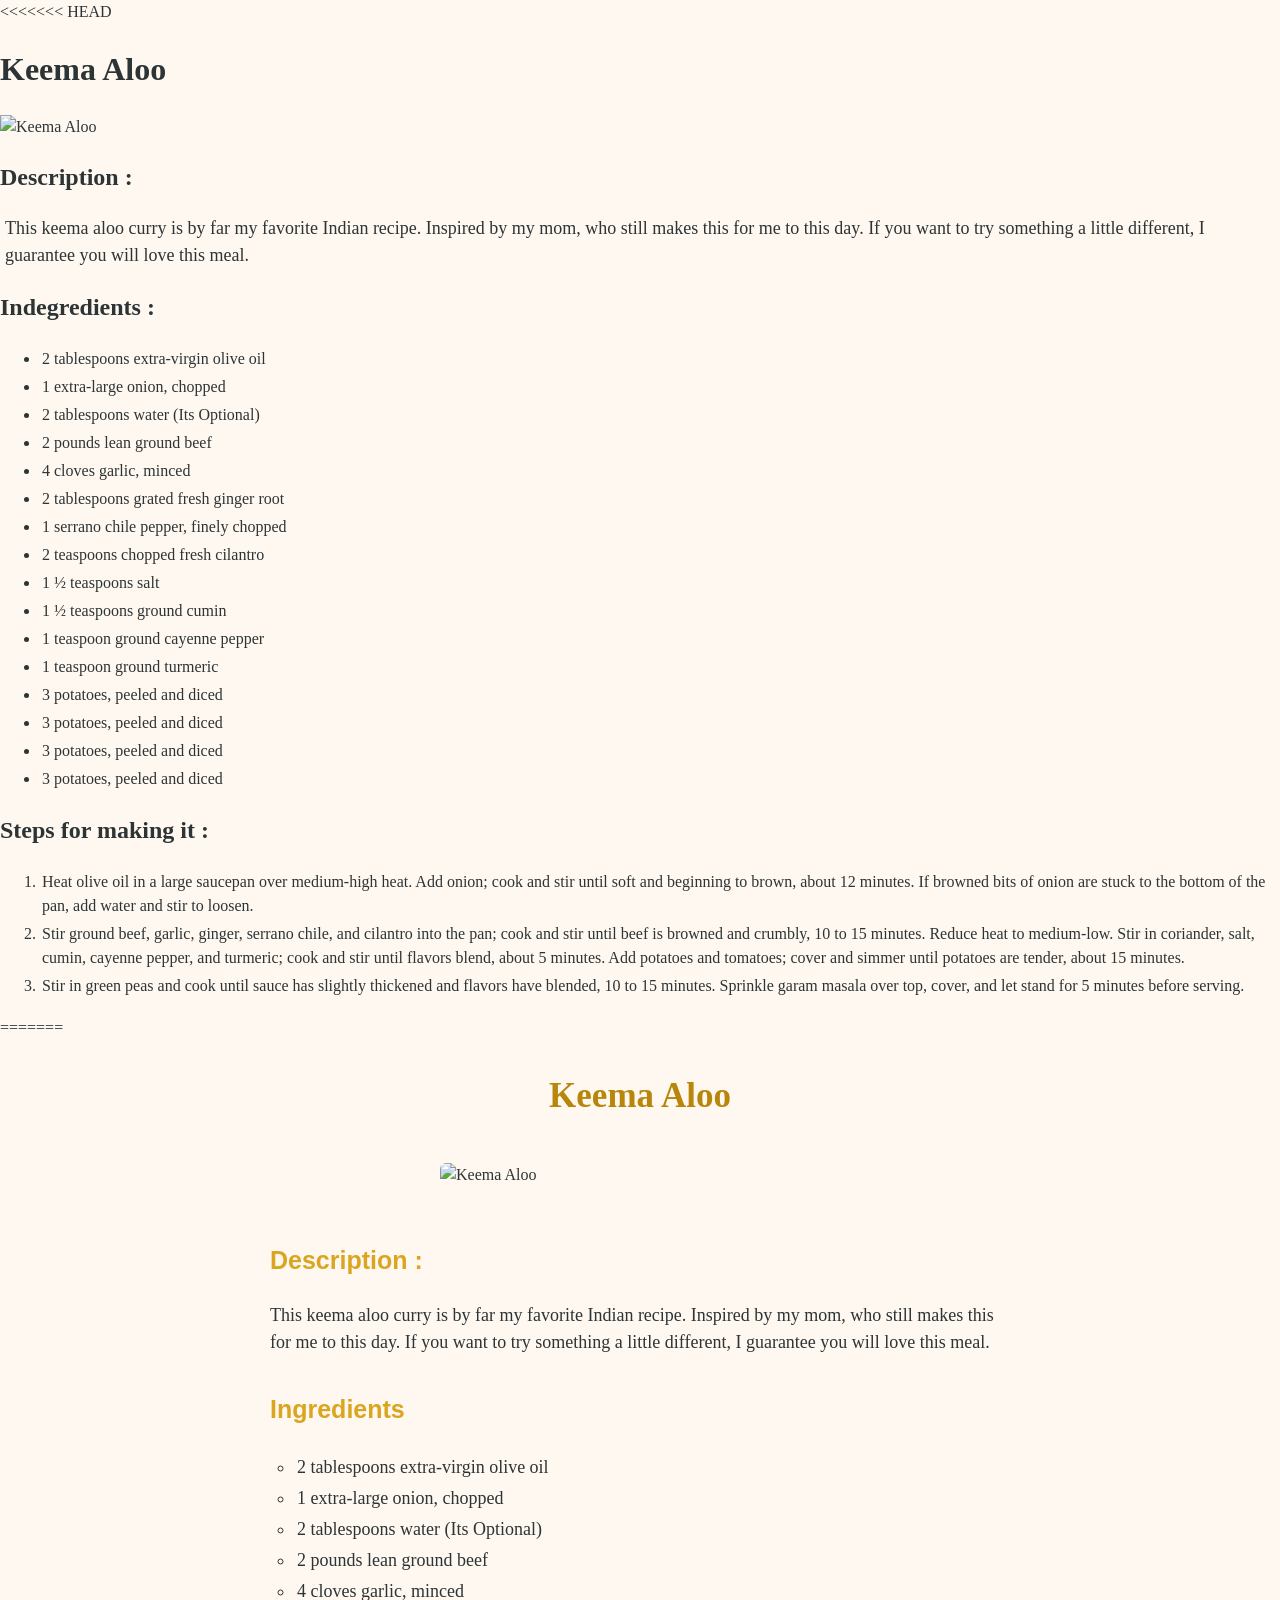
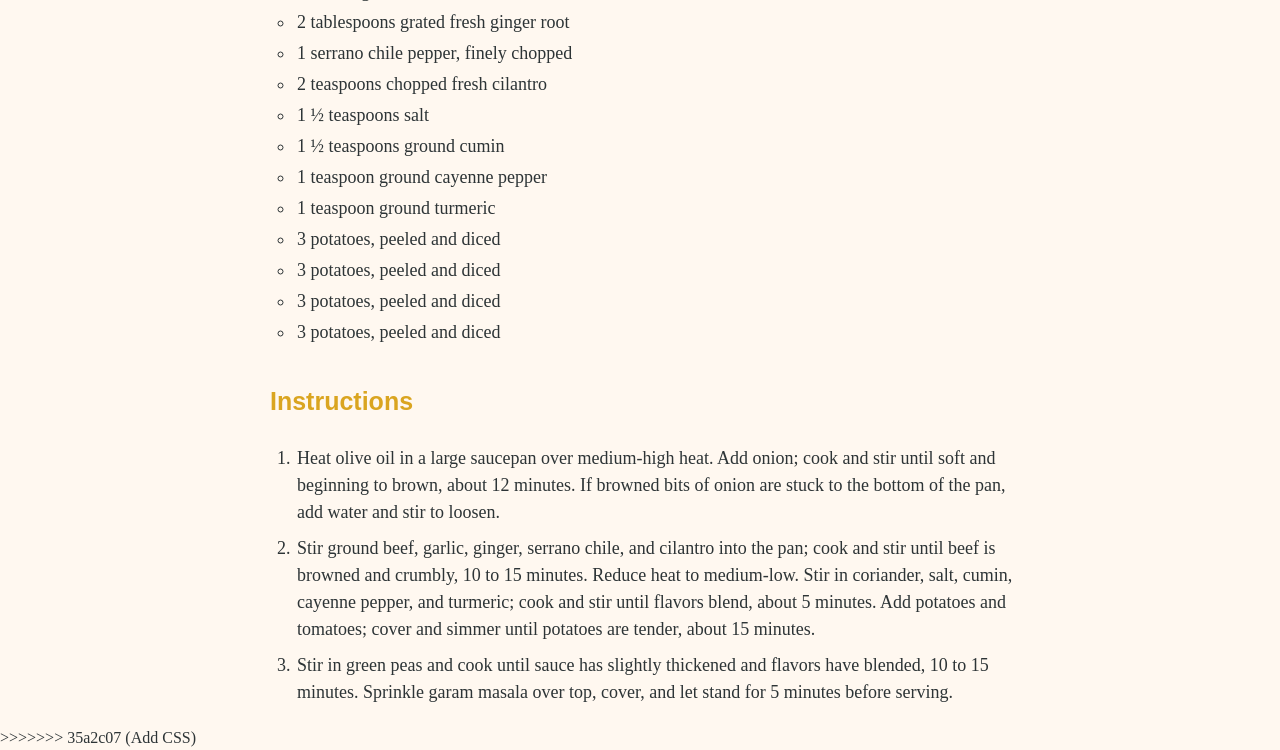
==== Recipes/KeemaAloo.html @ fd36c744 "Add CSS Odin CSS Foundation course completed" ====
<!doctype html>
<html lang="en">
  <head>
    <meta charset="UTF-8" />
    <meta name="viewport" content="width=device-width, initial-scale=1.0" />
    <link rel="stylesheet" href="recipes.css" />
    <title>Keema Aloo</title>
  </head>

  <body>
<<<<<<< HEAD
    <h1>Keema Aloo</h1>
    <img
      src="https://imagesvc.meredithcorp.io/v3/mm/image?url=https%3A%2F%2Fstatic.onecms.io%2Fwp-content%2Fuploads%2Fsites%2F43%2F2022%2F06%2F05%2F7976164-keema-aloo-ground-beef-and-potatoes-Fatin-Ch-4x3-1.jpg&q=60&c=sc&orient=true&poi=auto&h=512"
      alt="Keema Aloo"
    />
    <h2>Description :</h2>
    <p>
      This keema aloo curry is by far my favorite Indian recipe. Inspired by my
      mom, who still makes this for me to this day. If you want to try something
      a little different, I guarantee you will love this meal.
    </p>
    <h2>Indegredients :</h2>
    <ul>
      <li>2 tablespoons extra-virgin olive oil</li>
      <li>1 extra-large onion, chopped</li>
      <li>2 tablespoons water (Its Optional)</li>
      <li>2 pounds lean ground beef</li>
      <li>4 cloves garlic, minced</li>
      <li>2 tablespoons grated fresh ginger root</li>
      <li>1 serrano chile pepper, finely chopped</li>
      <li>2 teaspoons chopped fresh cilantro</li>
      <li>1 ½ teaspoons salt</li>
      <li>1 ½ teaspoons ground cumin</li>
      <li>1 teaspoon ground cayenne pepper</li>
      <li>1 teaspoon ground turmeric</li>
      <li>3 potatoes, peeled and diced</li>
      <li>3 potatoes, peeled and diced</li>
      <li>3 potatoes, peeled and diced</li>
      <li>3 potatoes, peeled and diced</li>
    </ul>
    <h2>Steps for making it :</h2>
    <ol>
      <li>
        Heat olive oil in a large saucepan over medium-high heat. Add onion;
        cook and stir until soft and beginning to brown, about 12 minutes. If
        browned bits of onion are stuck to the bottom of the pan, add water and
        stir to loosen.
      </li>
      <li>
        Stir ground beef, garlic, ginger, serrano chile, and cilantro into the
        pan; cook and stir until beef is browned and crumbly, 10 to 15 minutes.
        Reduce heat to medium-low. Stir in coriander, salt, cumin, cayenne
        pepper, and turmeric; cook and stir until flavors blend, about 5
        minutes. Add potatoes and tomatoes; cover and simmer until potatoes are
        tender, about 15 minutes.
      </li>
      <li>
        Stir in green peas and cook until sauce has slightly thickened and
        flavors have blended, 10 to 15 minutes. Sprinkle garam masala over top,
        cover, and let stand for 5 minutes before serving.
      </li>
    </ol>
=======
    <main>
      <h1 class="title">Keema Aloo</h1>

      <img
        class="recipe-image"
        src="https://imagesvc.meredithcorp.io/v3/mm/image?url=https%3A%2F%2Fstatic.onecms.io%2Fwp-content%2Fuploads%2Fsites%2F43%2F2022%2F06%2F05%2F7976164-keema-aloo-ground-beef-and-potatoes-Fatin-Ch-4x3-1.jpg&q=60&c=sc&orient=true&poi=auto&h=512"
        alt="Keema Aloo"
      />

      <section class="description_section">
        <h2 class="section-title">Description :</h2>
        <p>
          This keema aloo curry is by far my favorite Indian recipe. Inspired by
          my mom, who still makes this for me to this day. If you want to try
          something a little different, I guarantee you will love this meal.
        </p>
      </section>

      <section class="ingredients-section">
        <h2 class="section-title">Ingredients</h2>
        <ul class="ingredients-list">
          <li>2 tablespoons extra-virgin olive oil</li>
          <li>1 extra-large onion, chopped</li>
          <li>2 tablespoons water (Its Optional)</li>
          <li>2 pounds lean ground beef</li>
          <li>4 cloves garlic, minced</li>
          <li>2 tablespoons grated fresh ginger root</li>
          <li>1 serrano chile pepper, finely chopped</li>
          <li>2 teaspoons chopped fresh cilantro</li>
          <li>1 ½ teaspoons salt</li>
          <li>1 ½ teaspoons ground cumin</li>
          <li>1 teaspoon ground cayenne pepper</li>
          <li>1 teaspoon ground turmeric</li>
          <li>3 potatoes, peeled and diced</li>
          <li>3 potatoes, peeled and diced</li>
          <li>3 potatoes, peeled and diced</li>
          <li>3 potatoes, peeled and diced</li>
        </ul>
      </section>

      <section class="steps-section">
        <h2 class="section-title">Instructions</h2>
        <ol class="steps-list">
          <li>
            Heat olive oil in a large saucepan over medium-high heat. Add onion;
            cook and stir until soft and beginning to brown, about 12 minutes.
            If browned bits of onion are stuck to the bottom of the pan, add
            water and stir to loosen.
          </li>
          <li>
            Stir ground beef, garlic, ginger, serrano chile, and cilantro into
            the pan; cook and stir until beef is browned and crumbly, 10 to 15
            minutes. Reduce heat to medium-low. Stir in coriander, salt, cumin,
            cayenne pepper, and turmeric; cook and stir until flavors blend,
            about 5 minutes. Add potatoes and tomatoes; cover and simmer until
            potatoes are tender, about 15 minutes.
          </li>
          <li>
            Stir in green peas and cook until sauce has slightly thickened and
            flavors have blended, 10 to 15 minutes. Sprinkle garam masala over
            top, cover, and let stand for 5 minutes before serving.
          </li>
        </ol>
      </section>
    </main>
>>>>>>> 35a2c07 (Add CSS)
  </body>
</html>
---- Recipes/recipes.css ----
:root {
  --bg: #fff8f0;
  --heading: goldenrod;
  --text: #2d3436;
}

* {
  box-sizing: border-box;
}

body {
  margin: 0;
  background-color: var(--bg);
  color: var(--text);
  font-family: Georgia, "Times New Roman", Times, serif;
  line-height: 1.5;
}

main {
  width: 750px;
  margin: 0 auto;
}
.title {
  margin: 30px 0 40px;
  text-align: center;
  font-weight: bold;
  font-size: 35px;
  color: darkgoldenrod;
}
.recipe-image {
  display: block;
  width: 400px;
  height: auto;
  margin: 30px auto 50px;
  border-radius: 6px;
}
p {
  font-size: 18px;
  padding: 0px 5px;
}

.section-title {
  margin-top: 30px;
  margin-bottom: 15px;
  padding: 5px;
  color: var(--heading);
  font-family: "Trebuchet MS", Arial, sans-serif;
  font-size: 25px;
}

.ingredients-list,
.steps-list {
  font-size: 18px;
  padding-left: 30px;
}
.ingredients-list {
  list-style-type: circle;
}
.steps-list {
  list-style-type: decimal;
}
li {
  padding: 2px;
}
.steps-list li {
  margin-bottom: 5px;
}
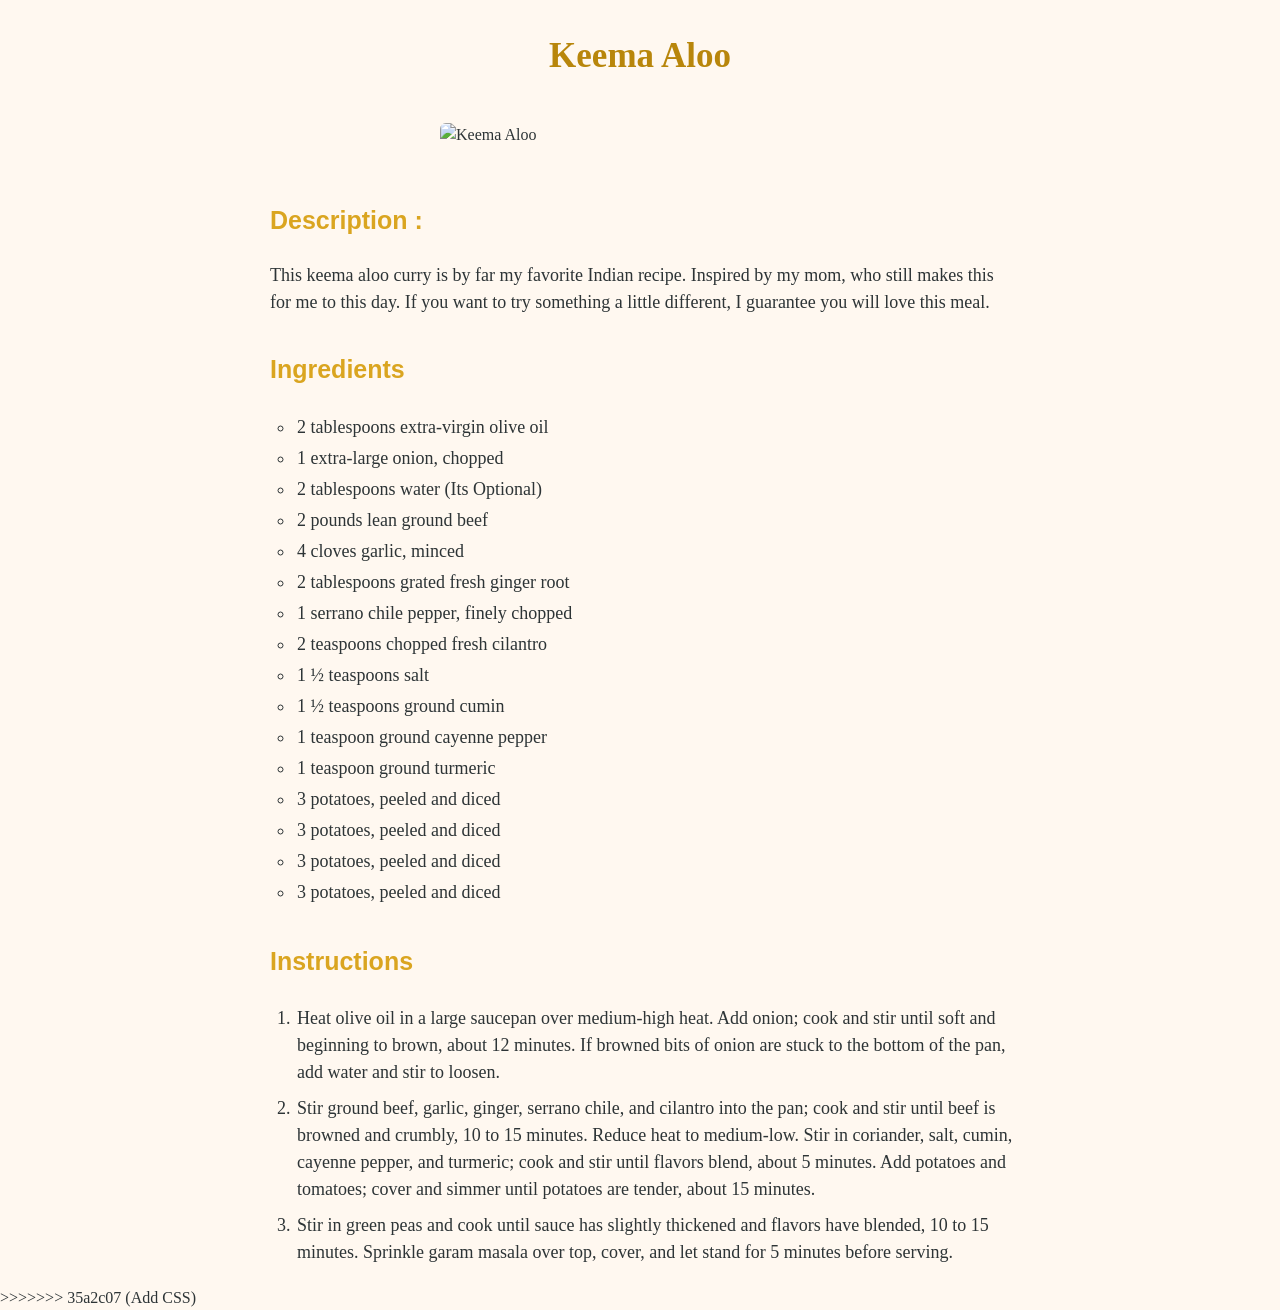
==== commit 67012de9: "Add CSS Odin foundation CSS course completed" ====
--- a/Recipes/KeemaAloo.html
+++ b/Recipes/KeemaAloo.html
@@ -8,60 +8,6 @@
   </head>
 
   <body>
-<<<<<<< HEAD
-    <h1>Keema Aloo</h1>
-    <img
-      src="https://imagesvc.meredithcorp.io/v3/mm/image?url=https%3A%2F%2Fstatic.onecms.io%2Fwp-content%2Fuploads%2Fsites%2F43%2F2022%2F06%2F05%2F7976164-keema-aloo-ground-beef-and-potatoes-Fatin-Ch-4x3-1.jpg&q=60&c=sc&orient=true&poi=auto&h=512"
-      alt="Keema Aloo"
-    />
-    <h2>Description :</h2>
-    <p>
-      This keema aloo curry is by far my favorite Indian recipe. Inspired by my
-      mom, who still makes this for me to this day. If you want to try something
-      a little different, I guarantee you will love this meal.
-    </p>
-    <h2>Indegredients :</h2>
-    <ul>
-      <li>2 tablespoons extra-virgin olive oil</li>
-      <li>1 extra-large onion, chopped</li>
-      <li>2 tablespoons water (Its Optional)</li>
-      <li>2 pounds lean ground beef</li>
-      <li>4 cloves garlic, minced</li>
-      <li>2 tablespoons grated fresh ginger root</li>
-      <li>1 serrano chile pepper, finely chopped</li>
-      <li>2 teaspoons chopped fresh cilantro</li>
-      <li>1 ½ teaspoons salt</li>
-      <li>1 ½ teaspoons ground cumin</li>
-      <li>1 teaspoon ground cayenne pepper</li>
-      <li>1 teaspoon ground turmeric</li>
-      <li>3 potatoes, peeled and diced</li>
-      <li>3 potatoes, peeled and diced</li>
-      <li>3 potatoes, peeled and diced</li>
-      <li>3 potatoes, peeled and diced</li>
-    </ul>
-    <h2>Steps for making it :</h2>
-    <ol>
-      <li>
-        Heat olive oil in a large saucepan over medium-high heat. Add onion;
-        cook and stir until soft and beginning to brown, about 12 minutes. If
-        browned bits of onion are stuck to the bottom of the pan, add water and
-        stir to loosen.
-      </li>
-      <li>
-        Stir ground beef, garlic, ginger, serrano chile, and cilantro into the
-        pan; cook and stir until beef is browned and crumbly, 10 to 15 minutes.
-        Reduce heat to medium-low. Stir in coriander, salt, cumin, cayenne
-        pepper, and turmeric; cook and stir until flavors blend, about 5
-        minutes. Add potatoes and tomatoes; cover and simmer until potatoes are
-        tender, about 15 minutes.
-      </li>
-      <li>
-        Stir in green peas and cook until sauce has slightly thickened and
-        flavors have blended, 10 to 15 minutes. Sprinkle garam masala over top,
-        cover, and let stand for 5 minutes before serving.
-      </li>
-    </ol>
-=======
     <main>
       <h1 class="title">Keema Aloo</h1>
 
@@ -127,6 +73,6 @@
         </ol>
       </section>
     </main>
->>>>>>> 35a2c07 (Add CSS)
+    >>>>>>> 35a2c07 (Add CSS)
   </body>
 </html>
